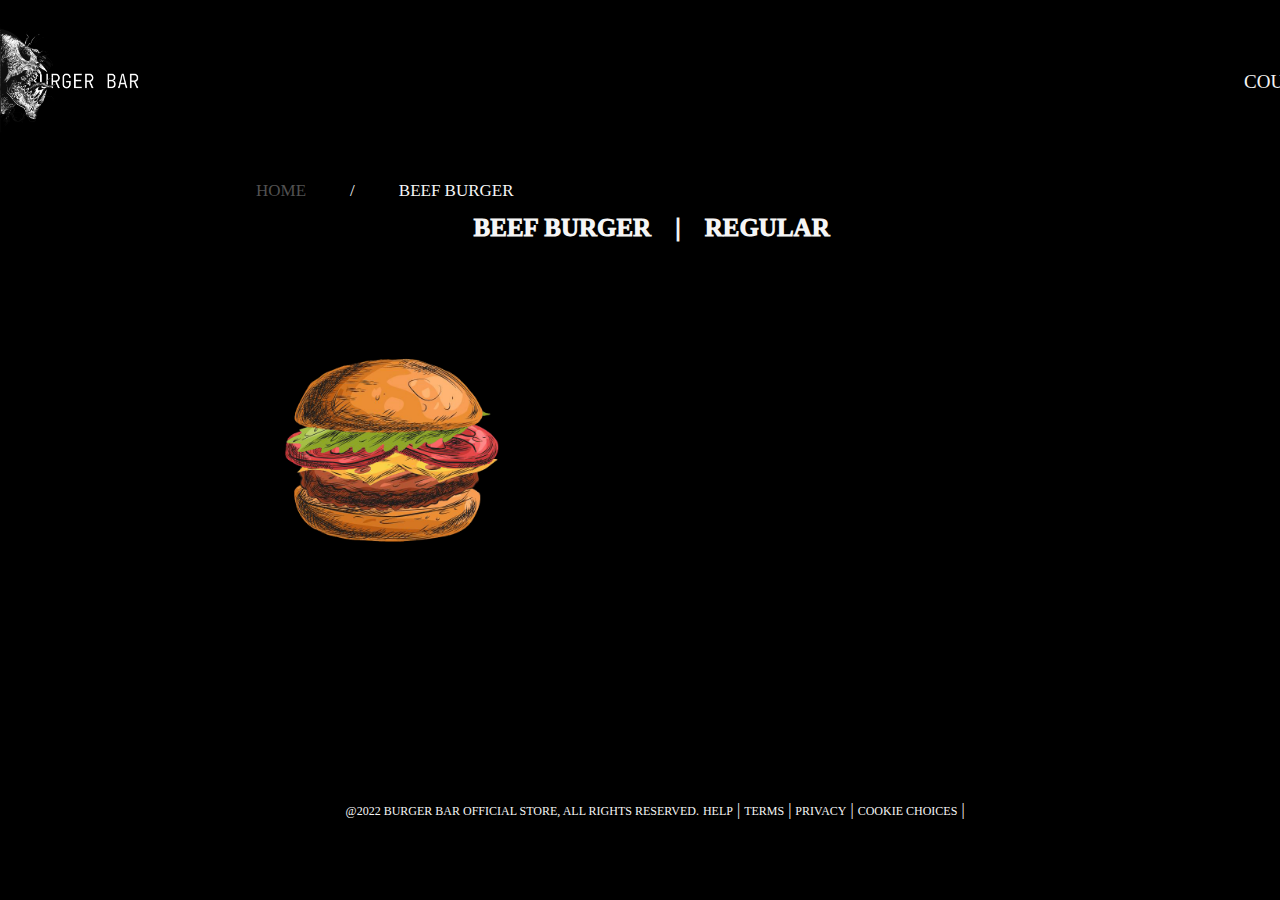
==== burger.html @ a511f69e "initial commit" ====
<!DOCTYPE html>
<html lang="en">
<head>
    <meta charset="UTF-8">
    <meta http-equiv="X-UA-Compatible" content="IE=edge">
    <meta name="viewport" content="width=device-width, initial-scale=1.0">
    <title>PLACE ORDER</title>
    <link rel="stylesheet" href="./style/order.css">
</head>
<body>
    <header>
        <div>
            <div class="nav-parent">
                <img src="./resources/PNG/xxx.png" alt="Logo" id="logo">
            </div>
            <div class="nav-parent" id="navparent">
                <div class="nav-layout">
                    <a href="#COUPONS" class="navtop">COUPONS</a>
                </div>
                <div class="nav-layout">
                    <a href="#SHOP" class="navtop">SHOP</a>
                </div>
                <div class="nav-layout">
                    <div>
                        <a href="#CART" class="navtop" id="cart">
                            <p class="cart-child">CART</p>
                            <img src="./resources/PNG/Paperbag.png" alt="paperbag"  class="cart-child" id="paperbag">
                        </a>
                    </div>
                   
                </div>
            </div>
        </div>
    </header>
    <main>
        <div id="product-header-super-parent" class="super-parent">
            <div class="product-header-parent">
                <a href="./index.html">
                    <p id="back-to-home">HOME</p>
                </a>
            </div>
            <div class="product-header-parent">
                <span id="devider-1">
                    /
                </span>
            </div>
            <div class="product-header-parent">
                <p id="product-name">
                    BEEF BURGER
                </p>
            </div>
        </div>
        <div id="burger-img-super-parent">
            <img src="./resources/Burger/Group-1/1-1-1-1-G1.png" alt="1-1-1-1" id="burger-img">
        </div>
        <div id="burger-desc-super-parent" class="super-parent">
            <div class="burger-desc-parent">
                <p id="desc">
                    BEEF BURGER
                </p>
            </div>
            <div class="burger-desc-parent">
                <span>
                    |
                </span>
            </div>
            <div class="burger-desc-parent">
                <span>
                    REGULAR
                </span>
            </div>
        </div>
    </main>
    <footer>
        <footer>
            <div id="information-super-parent">
                <div class="information-parent">
                    <p class="information">@2022 BURGER BAR OFFICIAL STORE, ALL RIGHTS RESERVED.</p>
                </div>
                <div class="information-parent">
                    <div class="information-children">
                        <a href="#HELP">
                            <p class="information">HELP</p>
                        </a>
                    </div>
                    <div class="information-children">
                        <span class="devider">
                            |
                        </span>
                    </div>
                </div>
                <div class="information-parent">
                    <div class="information-children">
                        <a href="#TERMS">
                            <p class="information">TERMS</p>
                        </a>
                    </div>
                    <div class="information-children">
                        <span class="devider">
                            |
                        </span> 
                    </div>
                </div>
                <div class="information-parent">
                    <div class="information-children">
                        <a href="#PRIVACY">
                            <p class="information">PRIVACY</p>
                        </a>
                    </div>
                    <div class="information-children">
                        <span class="devider">
                            |
                        </span>
                    </div>
                </div>
                <div class="information-parent">
                    <div class="information-children">
                        <a href="#COOKIE_CHOICES">
                            <p class="information">COOKIE CHOICES</p>
                        </a>
                    </div>
                    <div class="information-children">
                        <span class="devider">
                            |
                        </span>
                    </div>
                </div>
            </div>
        </footer>
    </footer>
</body>
</html>
---- style/order.css ----
/*
    UNIVERSAL SELECTOR
*/

body {
    background-color : black;
    margin : 0;
}

a {
    font-family : jetbrains mono;
    text-decoration: none;
    color: whitesmoke;
}

p {
    font-family : jetbrains mono;
    color: whitesmoke;
}

span {
    font-family : jetbrains mono;
    color: whitesmoke;
}

/*
    HEADER
*/

.nav-layout {
    display: inline-block;
    position: relative;
    bottom : 52px; left: 1100px;
    margin-right : 15px;
}

.navtop {
    text-decoration: none;
    color : whitesmoke;
    font-size : 19px;
    font-weight: 200;
}

.nav-parent {
    display: inline-block;
}

.cart-child {
    display: inline-block;
}

#paperbag {
    width : 30px;
    height : 30px;
    position: absolute;
    top :2vh;
}

#logo {
    width: 140px;
    height: 140px;
}

/*
    MAIN
*/

.product-header-parent {
    display: inline-block;
    text-decoration: none;
    color : whitesmoke;
    font-size : 17px;
    font-weight: 200;
    margin-right: 40px;
}

.super-parent {
    display: inline-block;
}

.burger-desc-parent {
    display: inline-block;
    text-decoration: none;
    color : whitesmoke;
    font-size : 25px;
    font-weight: 1000;
    margin-right: 20px;
}

#burger-desc-super-parent {
    position: absolute;
    left: 37vw; top: 21vh;
}

#burger-img-super-parent {
    position: absolute;
    left: 15vw; top: 28vh;
}

#burger-img {
    width: 400px;
    height: 400px;
}

#product-header-super-parent {
    position: absolute;
    left: 20vw;
}

#back-to-home:hover {
    text-decoration: underline;
}

#back-to-home {
    color: rgb(81, 81, 81);
}

/*
    FOOTER
*/

.information-parent {
    display: inline-block;
}

.information {
    font-family : jetbrains mono;
    color : whitesmoke;
    font-size : 12px;
    font-weight: 200;
}

.information-children {
    display: inline-block;
}

.information-children a p:hover {
    text-decoration : underline;
}

.devider {
    color: whitesmoke;
    margin-right: 0;
}

#information-super-parent {
    position: absolute;
    top: 88vh; left: 27vw;
}
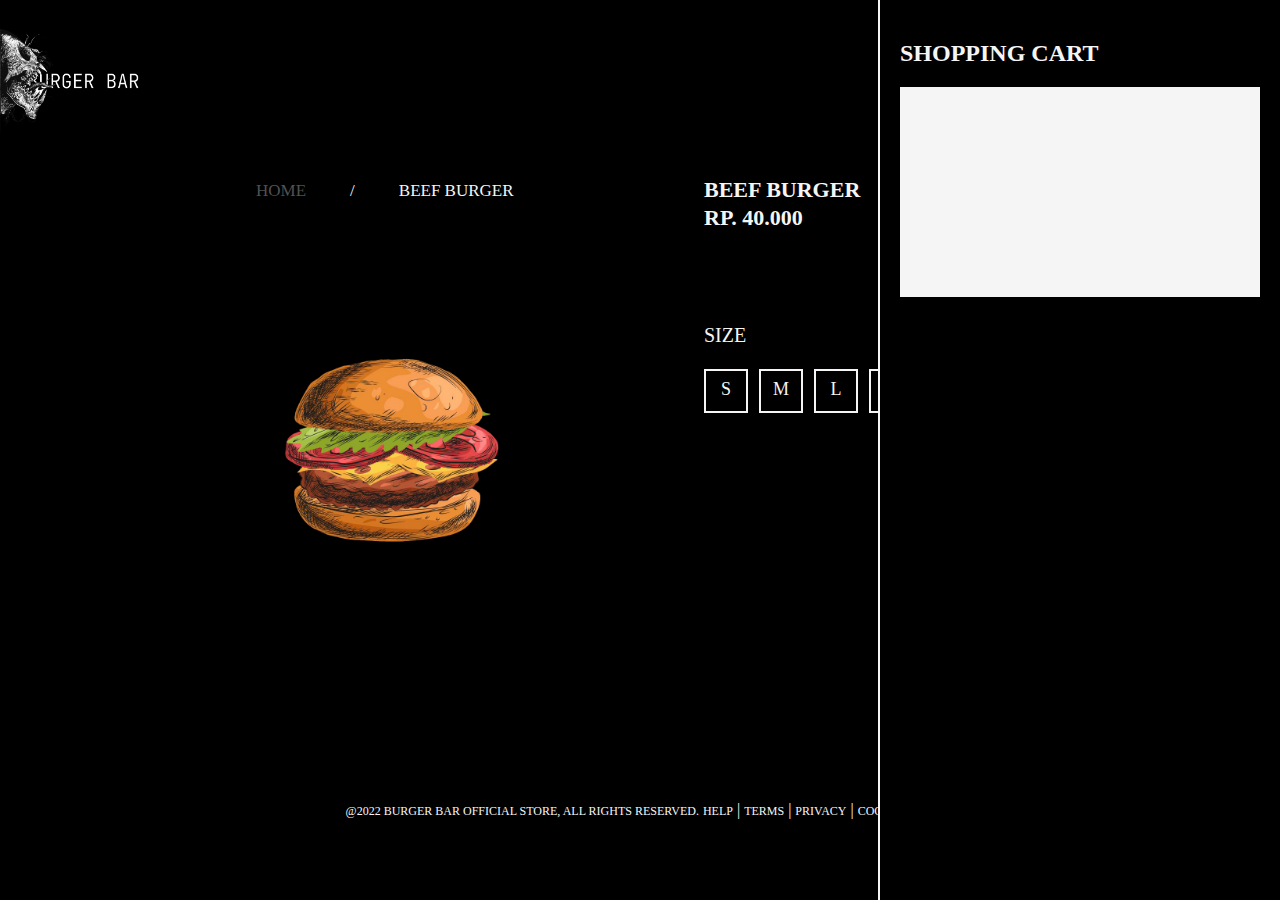
==== commit 2c430e2d: "cart development-1" ====
--- a/burger.html
+++ b/burger.html
@@ -27,8 +27,17 @@
                             <img src="./resources/PNG/Paperbag.png" alt="paperbag"  class="cart-child" id="paperbag">
                         </a>
                     </div>
-                   
                 </div>
+            </div>
+        </div>
+        <!-- Cart -->
+        <div class="cart">
+            <!-- Cart Title-->
+            <h2 id="cart-title" style="color: whitesmoke;">SHOPPING CART</h2>
+
+            <!-- Cart Content-->
+            <div id="advertisement">
+                
             </div>
         </div>
     </header>
@@ -68,6 +77,42 @@
                 <span>
                     REGULAR
                 </span>
+            </div>
+            <div id="burger-price-parent">
+                <span id="burger-price">
+                    RP. 40.000
+                </span>
+            </div>
+        </div>
+        <div>
+            <span id="size-text">
+                SIZE
+            </span>
+        </div>
+        <div id="container-super-parent">
+            <div class="container">
+                <input type="radio" name="radio" id="opt1">
+                <label for="opt1" id="label1">
+                    <span class="size-desc">S</span>
+                </label>
+            </div>
+            <div class="container">
+                <input type="radio" name="radio" id="opt2">
+                <label for="opt2" id="label2">
+                    <span class="size-desc">M</span>
+                </label>
+            </div>
+            <div class="container">
+                <input type="radio" name="radio" id="opt3">
+                <label for="opt3" id="label3">
+                    <span class="size-desc">L</span>
+                </label>
+            </div>
+            <div class="container">
+                <input type="radio" name="radio" id="opt4">
+                <label for="opt4" id="label4">
+                    <span class="size-desc">XL</span>
+                </label>
             </div>
         </div>
     </main>
--- a/style/order.css
+++ b/style/order.css
@@ -62,6 +62,35 @@
 }
 
 /*
+    CART
+*/
+
+.cart {
+    position: fixed;
+    z-index: 1;
+    top: 0;
+    right: 0;
+    width: 360px;
+    min-height: 100vh;
+    padding: 20px;
+    background: var(--bg-color--);
+    box-shadow: -2px - 4px black;
+    background-color: rgb(0, 0, 0);
+    border-left: 2px solid whitesmoke;
+    padding: 20px;
+}
+
+#cart-title {
+    font-family: jetbrains mono;
+}
+
+#advertisement {
+    width: auto;
+    height: 210px;
+    background-color: whitesmoke;
+}
+
+/*
     MAIN
 */
 
@@ -82,14 +111,24 @@
     display: inline-block;
     text-decoration: none;
     color : whitesmoke;
-    font-size : 25px;
-    font-weight: 1000;
+    font-size : 22px;
+    font-weight: 700;
     margin-right: 20px;
 }
 
+#burger-price {
+    text-decoration: none;
+    position: relative;
+    bottom: 20px;
+    color : whitesmoke;
+    font-weight: 700;
+    font-size : 22px;
+    margin-right: 20px;
+}
+
 #burger-desc-super-parent {
-    position: absolute;
-    left: 37vw; top: 21vh;
+    position: relative;
+    left: 55vw; top: -1vh;
 }
 
 #burger-img-super-parent {
@@ -116,6 +155,58 @@
 }
 
 /*
+    SIZE RADIO
+*/
+
+.size-desc {
+    font-family : jetbrains mono;
+    color: whitesmoke;
+    display: flex;
+    font-size: 18px;
+    position: relative;
+    justify-content: center;
+    top: 8px;
+}
+
+input[type="radio"] {
+    display : none
+   
+}
+
+.container {
+    border : 2px solid whitesmoke;
+    height: 40px;
+    width: 40px;
+    display: inline-block;
+    margin-right: 7px;
+    overflow: hidden;
+}
+
+input:checked + label {
+    background-color: rgb(43, 43, 43);
+}
+
+#label1, #label2, #label3, #label4 {
+    display : block;
+    width: 40px;
+    height: 40px;
+    background-size : 40px 40px;
+    position: absolute;
+    cursor: pointer;
+}
+
+#container-super-parent {
+    position: absolute;
+    left: 55vw; top: 41vh;
+}
+
+#size-text {
+    position: absolute;
+    left: 55vw; top: 36vh;
+    font-size: 20px;
+}
+
+/*
     FOOTER
 */
 
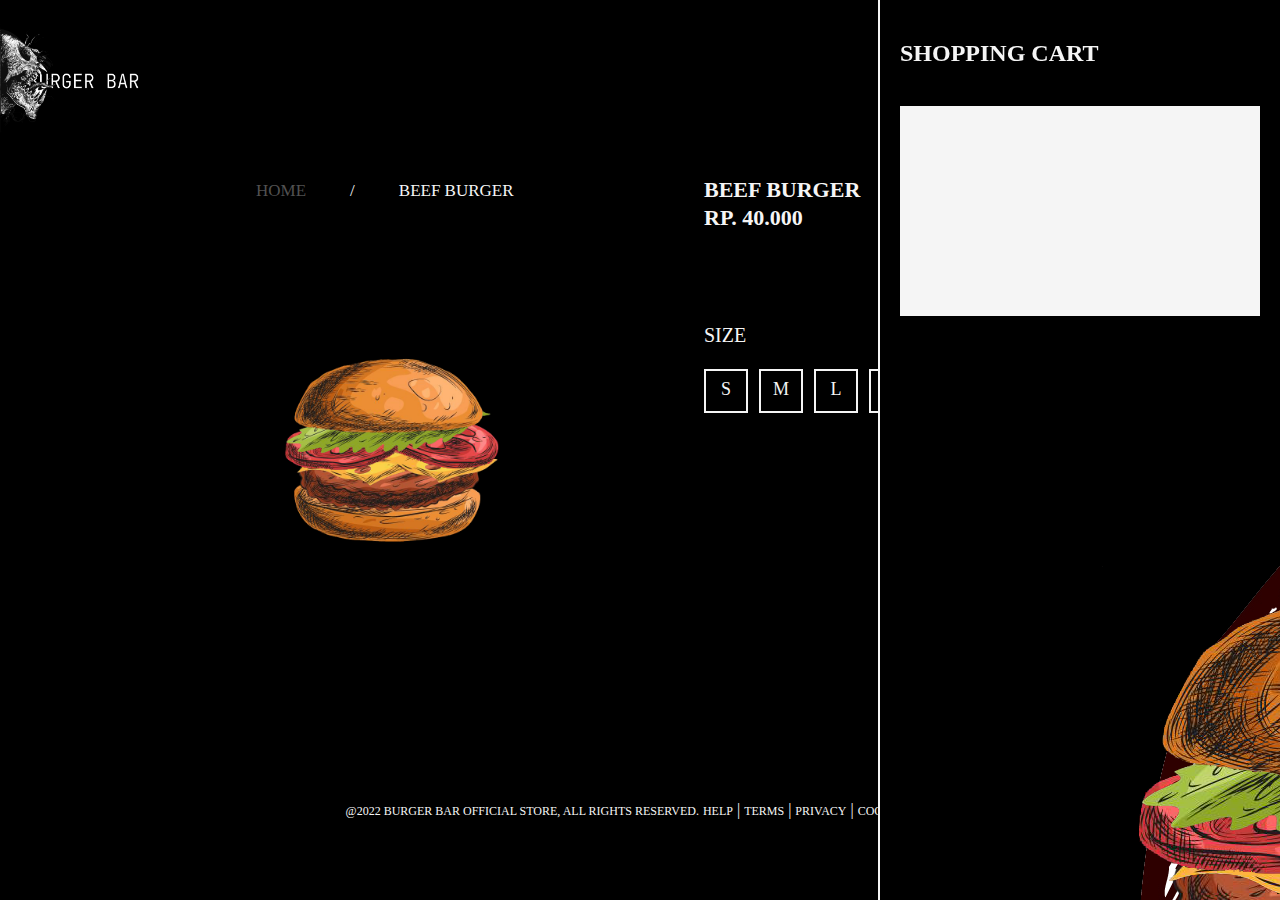
==== commit 4c7ea1d9: "development-3" ====
--- a/burger.html
+++ b/burger.html
@@ -6,6 +6,7 @@
     <meta name="viewport" content="width=device-width, initial-scale=1.0">
     <title>PLACE ORDER</title>
     <link rel="stylesheet" href="./style/order.css">
+    <link rel="stylesheet" href="https://unpkg.com/boxicons@2.1.1/css/boxicons.min.css">
 </head>
 <body>
     <header>
@@ -22,7 +23,7 @@
                 </div>
                 <div class="nav-layout">
                     <div>
-                        <a href="#CART" class="navtop" id="cart">
+                        <a class="navtop" id="cart-button">
                             <p class="cart-child">CART</p>
                             <img src="./resources/PNG/Paperbag.png" alt="paperbag"  class="cart-child" id="paperbag">
                         </a>
@@ -30,14 +31,78 @@
                 </div>
             </div>
         </div>
-        <!-- Cart -->
+      
+       <!-- Cart -->
         <div class="cart">
             <!-- Cart Title-->
             <h2 id="cart-title" style="color: whitesmoke;">SHOPPING CART</h2>
+            <!-- Cart Close -->
+            <i class='bx bx-x' id="close-cart"></i>
 
             <!-- Cart Content-->
             <div id="advertisement">
-                
+                <div id="ad-img-parent" class="ad">
+                    <img src="./resources/PNG/Donut.png" alt="donut" id="donut-ad">
+                </div>
+                <div id="ad-desc-parent" class="ad">
+                    <p class="ad-desc">
+                        ADD DONUT TO YOUR CART!
+                    </p>
+                    <p class="ad-desc">
+                        RP. 20.000
+                    </p>
+                </div>
+                <form action="">
+                    <button id="ad-add-cart">
+                        ADD TO CART
+                    </button>
+                </form>
+            </div>
+            <div>
+                <div>
+                    <div class="main">
+                        <img src="./resources/Burger/Group-1/1-1-1-1-G1.png" alt="" id="xxx">
+                    </div>
+                    <div class="main">
+                        <h2 id="cart-product-name">
+                            <p>
+                                BEEF BURGER
+                            </p>
+                        </h2>
+                        <div class="adding">
+                            + LETTUCE
+                        </div>  
+                        <div class="adding">
+                            + TOMATO
+                        </div>
+                        <div class="adding">
+                            + CHEESE
+                        </div>
+                        <div class="adding">
+                            + PATTY
+                        </div>
+                    </div>
+                </div>
+            </div>
+            <div id="quantity-btn-parent">
+                <input type="number" value="1" class="button">
+            </div>
+            <div>
+                <hr style="line-height: 2px;">
+            </div>
+            <div>
+                <span>SUBTOTAL : </span>
+                <span id="total-price">RP. 40.000</span>
+            </div>
+            <div>
+                <button id="check-out-button">
+                    <span class="check-out-txt">
+                        CHECK OUT
+                    </span>
+                    <span class="check-out-txt">
+                        <i class='bx bxs-right-arrow-alt'></i>
+                    </span>
+                </button>
             </div>
         </div>
     </header>
@@ -173,5 +238,10 @@
             </div>
         </footer>
     </footer>
+
+    <!-- Link to Js file -->
+    <script src="./script/main.js">
+
+    </script>
 </body>
 </html>